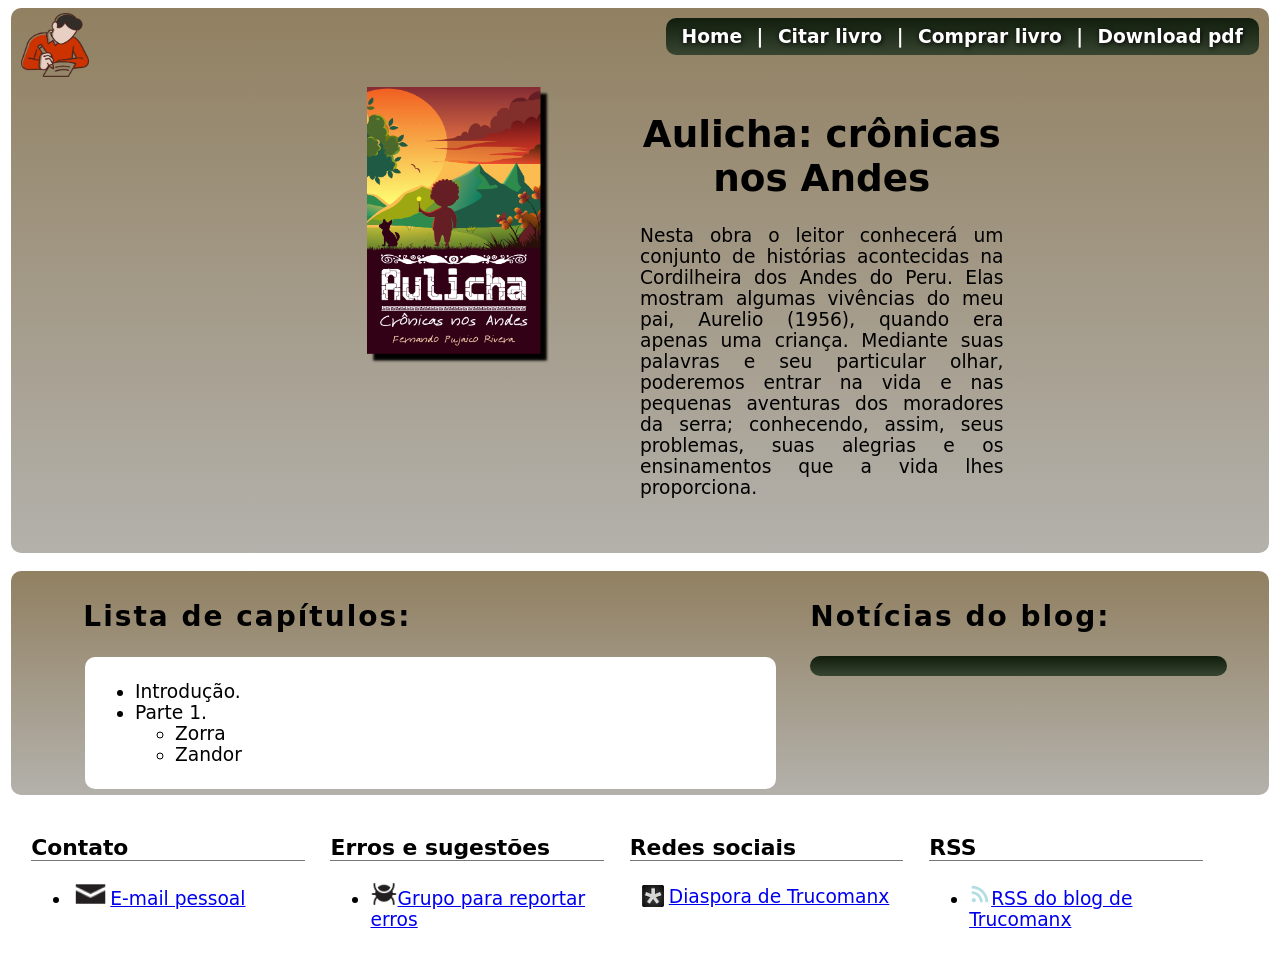
==== en/index.html @ 05c3d180 "ordennado" ====
<html>
<head>
    <title> ..:: Aulicha ::..</title>
    <meta http-equiv="content-type" content="text/html; charset=utf-8">
      <link href="../data/base.css" media="screen" rel="stylesheet" type="text/css">
    <meta http-equiv="X-UA-Compatible" content="chrome=1">


    <!--  <script src="jquery-rss-gh-pages/lib/jquery-1.6.4.min.js"></script>   -->
    <script src="../data/jquery-3.7.1.min.js"></script> 
    <script src="../data/jquery.rss-4.3.0.min.js"></script>
    <script>
    jQuery(function($) {
      $("#rss-feeds").rss("https://trucomanx.wordpress.com/rss",
      {
        limit: 2,
        dateFormat: 'YYYY-MM-DD',
        entryTemplate:'<li>{date}:<a href="{url}"> {title}</a><br/>{shortBodyPlain}</li>'
      })
    })
    </script>


    <script> 
    $(function(){
      $("#includedHeadContent").load("head.html"); 
    });
    </script> 

    <script> 
    $(function(){
      $("#includedFootContent").load("foot.html"); 
    });
    </script> 

</head>
<body>

<!----------------------------------------------------------------------------->
<!----------------------------------------------------------------------------->
    <div class="header gradient">
        <div id="includedHeadContent" class="top-nav darkblock"> </div>

        <img src="../img/logo.svg.png" height="64"> <br>

        <div class="promo-area"> 
            <center>
            <div class="button"style="width: 65.0%;">
                <div style="float: left; width: 50.0%;">
                    <center><img  src="../img/cover-tiny-2.png" width="50%"  border="0" /></center>
                </div>
                <div style="float: right; width: 50.0%;">
                    <h1>Aulicha: crônicas nos Andes</h1>
                    <p>
Nesta obra 
o leitor conhecerá um conjunto de histórias acontecidas na Cordilheira dos Andes do Peru. 
Elas mostram algumas vivências do meu pai, Aurelio (1956), quando era apenas uma criança.

Mediante suas palavras e seu particular olhar, 
poderemos entrar na vida e nas pequenas aventuras dos moradores da serra; conhecendo, assim, 
seus problemas, suas alegrias e os ensinamentos que a vida lhes proporciona. 
		    </p> 
                </div>
            </div>
            </center>
            <br>
        </div>
    </div>

<!----------------------------------------------------------------------------->
<p></p>
<!----------------------------------------------------------------------------->
    <div class="header gradient">
        <div class="promo-area"> 
            <div>
                <div style="float: left; width: 60.0%;">
                    <div style="float: left"><h2>Lista de capítulos:</h2></div>
                    <div class="contentinlineX" style="float: left; width: 100.0%;">
                        <ul>
                            <li>Introdução.</li>
                            <li>Parte 1.</li>
                            <ul>
								<li>Zorra</li>
								<li>Zandor</li>
							</ul>
                        </ul>
                    </div>
                </div>
                <div style="float: right; width: 35.0%;">
                    <div style="float: left"><h2>Notícias do blog:</h2></div>
                    <div class="darkblock button" style="width: 100.0%;">
                        <div id="rss-feeds"></div>
                    </div>            
                </div>
            </div>
        </div>

    </div>

<!----------------------------------------------------------------------------->

<!----------------------------------------------------------------------------->
    <div id="includedFootContent" class="content">    </div>

</body>
</html>
---- data/base.css ----
body {
  font-family: bitstream vera sans, dejavu sans, verdana, sans-serif;
  background: #FFFFFF;/*#FFFFFF;*//*#E7E7E7;*/
  font-size: 14pt;
}

.gradient {
  background: #E0E0E0; background: #E0E0E0 -webkit-gradient(linear, left top, left 150%, from(#918061), to(#c5cad1));
}

.gradient2 {
  background: #F5EED4; background: #F5EED4 -webkit-gradient(linear, left top, left 150%, from(#F5EED4), to(#C5BE94));
}

.round {
  border-radius: 10px; -webkit-border-radius: 10px; -moz-border-radius: 10px;
}

.darkblock {
  border-radius: 10px; -webkit-border-radius: 10px; -moz-border-radius: 10px;
  background: #111E0D; background: #111E0D -webkit-gradient(linear, left top, left 280%, from(#111E0D), to(#7C896F));
  color: white;
}

.header {
  border-radius: 10px; -webkit-border-radius: 10px; -moz-border-radius: 10px;
  padding: 5px;
  margin: 0.25%;
  padding-left: 10px;
  overflow: hidden;
}

.top-nav {
  float: right;
  font-weight: bold;
  padding: 8px;
  margin: 5px;
}

.top-nav a {
  color: white;
  text-decoration: none;
  text-shadow: 1px 1px 5px black;
  padding: 8px;
}

/*
.top-nav .selected {
  border-radius: 10;
  -webkit-border-radius: 10;
  -moz-border-radius: 10;
} */

.promo-area {
  width: 90%;
  margin: 0 auto;
}

.promo-area p {
  font-size: 14pt;/*Texto principal*/
  text-align: justify;
}

.promo-area img {
  /*margin-left: 40px;*/
  margin-right: 40px;
}

.promo-area h2 {
  letter-spacing: 2px;
  /*color: #381701;*/
}

.button {
  padding: 10px;
  padding-right: 15px;
  display: inline-block;
}

.button a {
  text-decoration: none;
  color: white;
  font-weight: bold;
  display: inline-block;
  text-shadow: 1px 1px 5px black;
}

.button img {
  margin: 0px;
  padding: 0px;
  display: inline-block;
  vertical-align: middle;
}

.contentinline {
  border-radius: 10px; -webkit-border-radius: 10px; -moz-border-radius: 10px;
  vertical-align: top;
  width: 30.8%;
  padding: 5px;
  margin: 0.25%;
  padding-left: 10px;
  padding-right: 10px;
  display: inline-block;
}

.contentinlineX {
  border-radius: 10px; -webkit-border-radius: 10px; -moz-border-radius: 10px;
  vertical-align: top;
  /*width: 72.0%;*/
  padding: 5px;
  margin: 0.25%;
  padding-left: 10px;
  padding-right: 10px;
  display: inline-block;
  background: #FFFFFF;
}
.content {
  border-radius: 10px; -webkit-border-radius: 10px; -moz-border-radius: 10px;
  padding: 5px;
  margin: 0.25%;
  padding-left: 10px;
}

.content .box {
  width: 22%;
  display: inline-block;
  vertical-align: top;
  padding: 10px;
}

.box .services {
  list-style-type: none;
  display: inline-block;
  vertical-align: top;
  padding: 0px;
  margin: 0px;
  padding-left: 10px;
}

.box .services img {
  margin-right: 5px;
  vertical-align: bottom;
}

.box .services li {
  padding: 2px;
}

.box h3 {
  border-bottom: 1px solid #777777;
}

.text p {
  text-align: justify;
}

.text {
  width: 80%;
  padding-left: 10%;
}

.text h3 {
  border-bottom: 1px solid #777777;
}

a img {
  border: 0px;
}

.text a {
  text-decoration: none;
}

pre, code {
  border-radius: 10px; -webkit-border-radius: 10px; -moz-border-radius: 10px;
  background: #111E0D; background: #111E0D -webkit-gradient(linear, left top, left 280%, from(#111E0D), to(#7C896F));
  color: white;
  tab-size: 4; -moz-tab-size: 4;
}


body {counter-reset:section;}
.s1 {counter-reset:subsection;}
.s1:before {
  counter-increment:section;
  content:" " counter(section) ". ";
  font-weight:bold;
}
.s2:before {
  counter-increment:subsection;
  content:counter(section) "." counter(subsection) " ";
}
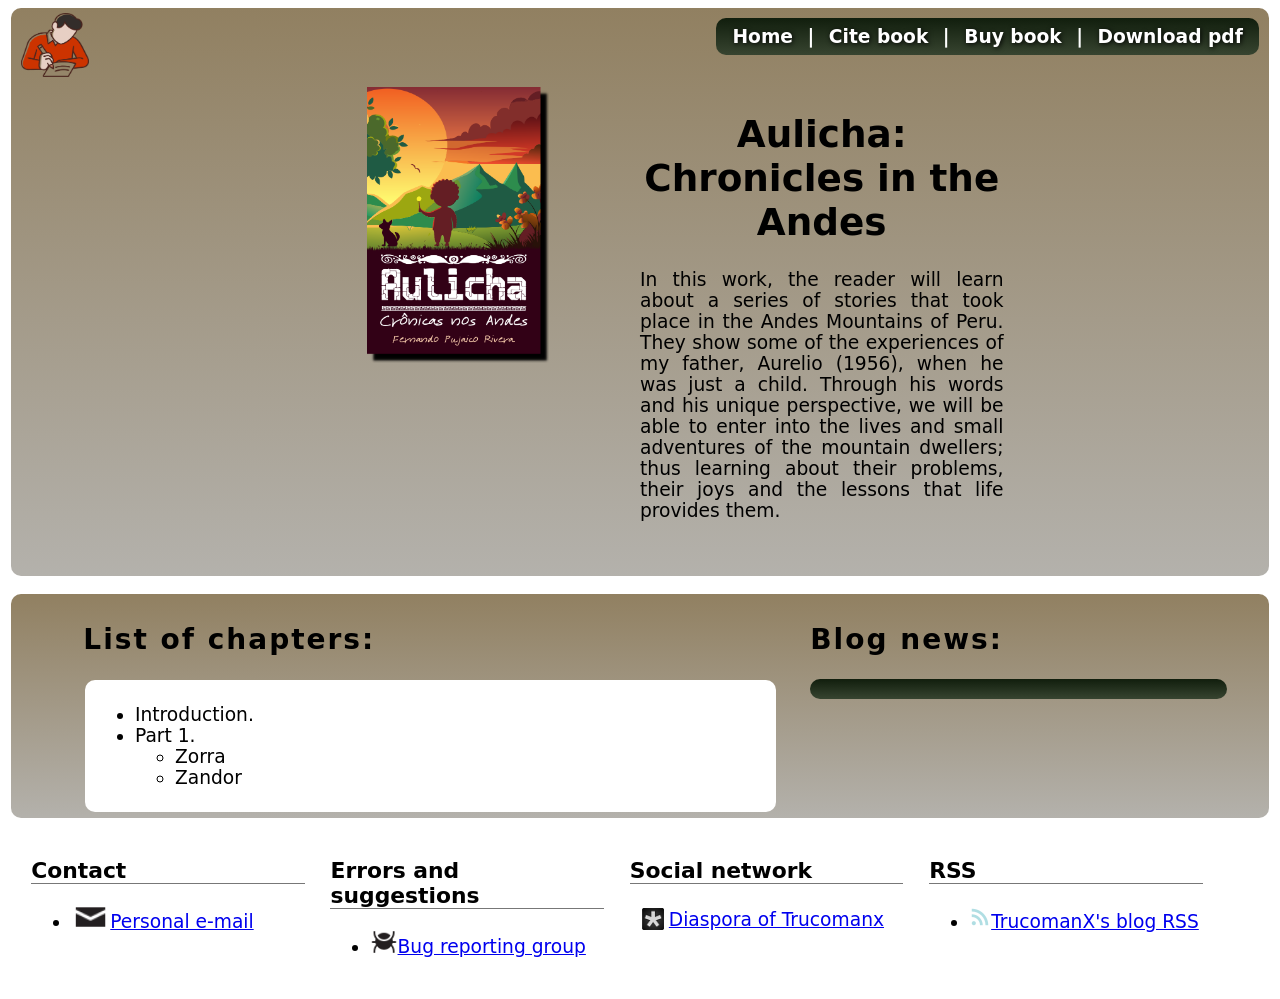
==== commit fe7f4d14: "ordenando" ====
--- a/en/index.html
+++ b/en/index.html
@@ -50,16 +50,15 @@
                     <center><img  src="../img/cover-tiny-2.png" width="50%"  border="0" /></center>
                 </div>
                 <div style="float: right; width: 50.0%;">
-                    <h1>Aulicha: crônicas nos Andes</h1>
-                    <p>
-Nesta obra 
-o leitor conhecerá um conjunto de histórias acontecidas na Cordilheira dos Andes do Peru. 
-Elas mostram algumas vivências do meu pai, Aurelio (1956), quando era apenas uma criança.
+                    <h1>Aulicha: Chronicles in the Andes</h1>
+<p>
+In this work, the reader will learn about a series of stories that took place in the Andes Mountains of Peru.
 
-Mediante suas palavras e seu particular olhar, 
-poderemos entrar na vida e nas pequenas aventuras dos moradores da serra; conhecendo, assim, 
-seus problemas, suas alegrias e os ensinamentos que a vida lhes proporciona. 
-		    </p> 
+They show some of the experiences of my father, Aurelio (1956), when he was just a child.
+
+Through his words and his unique perspective, we will be able to enter into the lives and small adventures of the mountain dwellers; thus learning about their problems, their joys and the lessons that life provides them.
+
+</p>
                 </div>
             </div>
             </center>
@@ -74,11 +73,11 @@
         <div class="promo-area"> 
             <div>
                 <div style="float: left; width: 60.0%;">
-                    <div style="float: left"><h2>Lista de capítulos:</h2></div>
+                    <div style="float: left"><h2>List of chapters:</h2></div>
                     <div class="contentinlineX" style="float: left; width: 100.0%;">
                         <ul>
-                            <li>Introdução.</li>
-                            <li>Parte 1.</li>
+                            <li>Introduction.</li>
+                            <li>Part 1.</li>
                             <ul>
 								<li>Zorra</li>
 								<li>Zandor</li>
@@ -87,7 +86,7 @@
                     </div>
                 </div>
                 <div style="float: right; width: 35.0%;">
-                    <div style="float: left"><h2>Notícias do blog:</h2></div>
+                    <div style="float: left"><h2>Blog news:</h2></div>
                     <div class="darkblock button" style="width: 100.0%;">
                         <div id="rss-feeds"></div>
                     </div>            
